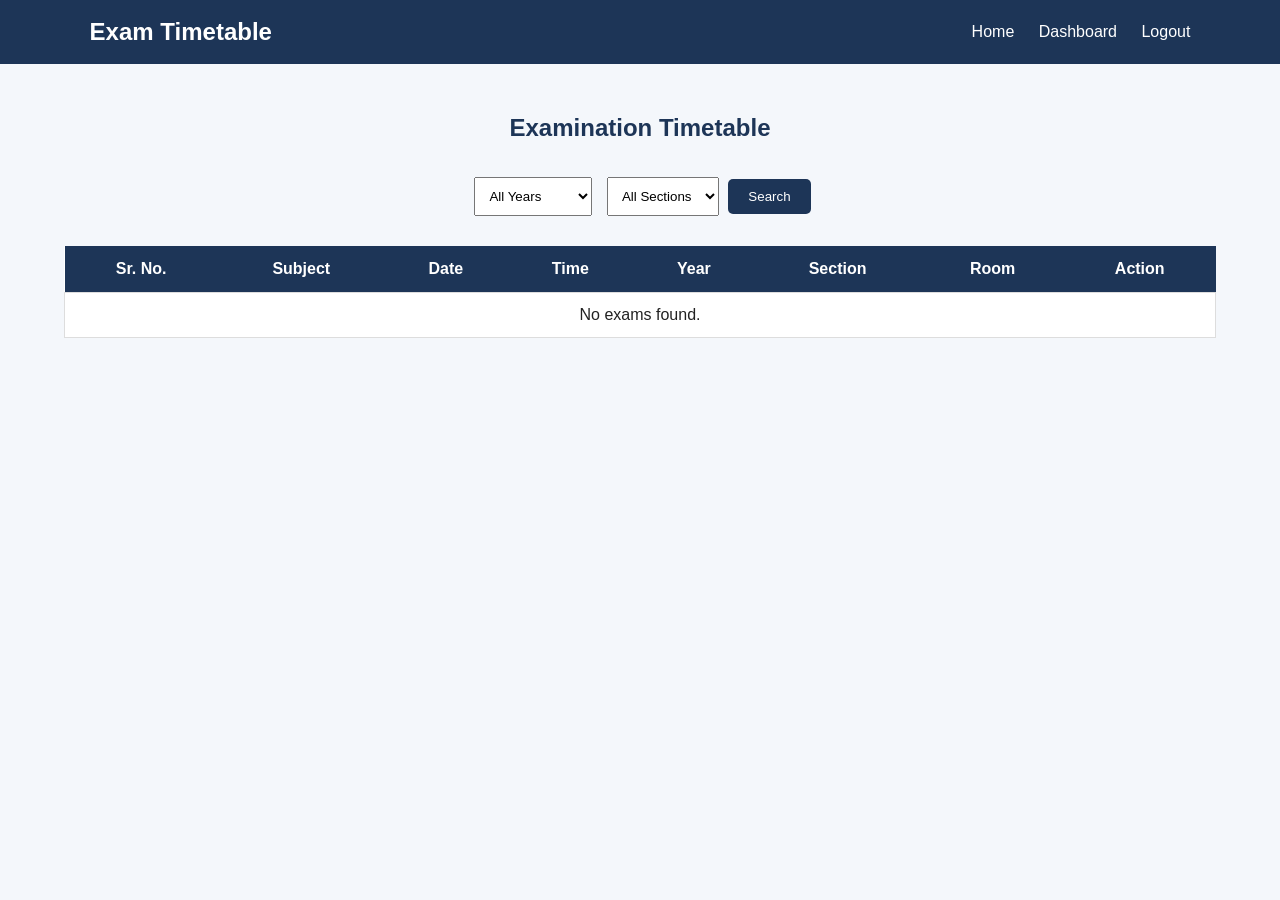
==== timetable.html @ 521fc4d8 "studenttimetable" ====
<!DOCTYPE html>
<html lang="en">
<head>

    <meta charset="UTF-8">
    <meta name="viewport" content="width=device-width, initial-scale=1.0">

    <title>Exam Timetable</title>

    <link rel="stylesheet" href="style.css">

</head>

<body>

<header>

    <h2>Exam Timetable</h2>

    <nav>
        <a href="index.html">Home</a>
        <a href="student.html">Dashboard</a>
        <a href="#" onclick="logout()">Logout</a>
    </nav>

</header>

<section class="timetable-section">

    <h1>Examination Timetable</h1>

    <div class="filter">

        <select id="filterYear">

            <option value="all">All Years</option>

            <option>First Year</option>
            <option>Second Year</option>
            <option>Third Year</option>
            <option>Final Year</option>

        </select>

        <select id="filterSection">

            <option value="all">All Sections</option>

            <option>A</option>
            <option>B</option>
            <option>C</option>

        </select>

        <button onclick="filterTimetable()">
            Search
        </button>

    </div>

    <table>

        <thead>

            <tr>

                <th>Sr. No.</th>
                <th>Subject</th>
                <th>Date</th>
                <th>Time</th>
                <th>Year</th>
                <th>Section</th>
                <th>Room</th>
                <th>Action</th>

            </tr>

        </thead>

        <tbody id="examTable">

        </tbody>

    </table>

</section>

<script src="script.js"></script>

</body>
</html>
---- style.css ----
* {
    margin: 0;
    padding: 0;
    box-sizing: border-box;
}

body {
    font-family: Arial, sans-serif;
    background: #f4f7fb;
    color: #222;
}

/* HEADER */

header {
    background: #1d3557;
    color: white;
    padding: 18px 7%;
    display: flex;
    justify-content: space-between;
    align-items: center;
}

header h2 {
    font-size: 24px;
}

nav a {
    color: white;
    text-decoration: none;
    margin-left: 20px;
}

nav a:hover {
    text-decoration: underline;
}


/* HERO */

.hero {
    min-height: 500px;
    text-align: center;
    padding-top: 150px;
    background: linear-gradient(
        135deg,
        #dbeafe,
        #eef2ff
    );
}

.hero h1 {
    font-size: 45px;
    color: #1d3557;
    margin-bottom: 20px;
}

.hero p {
    font-size: 20px;
    margin-bottom: 30px;
}


/* BUTTON */

.btn {
    display: inline-block;
    background: #1d3557;
    color: white;
    padding: 12px 25px;
    margin: 10px;
    border-radius: 6px;
    text-decoration: none;
    border: none;
    cursor: pointer;
}

.btn:hover {
    background: #457b9d;
}


/* FEATURES */

.features {
    text-align: center;
    padding: 60px 7%;
}

.features h2 {
    color: #1d3557;
    margin-bottom: 30px;
}

.cards {
    display: flex;
    justify-content: center;
    gap: 25px;
    flex-wrap: wrap;
}

.card {
    background: white;
    width: 270px;
    padding: 30px;
    border-radius: 10px;
    box-shadow: 0 4px 15px rgba(0,0,0,0.1);
}

.card h3 {
    color: #1d3557;
    margin-bottom: 15px;
}


/* FOOTER */

footer {
    background: #1d3557;
    color: white;
    text-align: center;
    padding: 20px;
}


/* FORM */

.form-container {
    min-height: 85vh;
    display: flex;
    justify-content: center;
    align-items: center;
    padding: 30px;
}

.form-box {
    width: 420px;
    background: white;
    padding: 35px;
    border-radius: 10px;
    box-shadow: 0 5px 20px rgba(0,0,0,0.1);
}

.form-box h2 {
    text-align: center;
    color: #1d3557;
    margin-bottom: 25px;
}

.form-box label {
    display: block;
    margin-bottom: 7px;
    font-weight: bold;
}

.form-box input,
.form-box select {
    width: 100%;
    padding: 12px;
    margin-bottom: 18px;
    border: 1px solid #ccc;
    border-radius: 5px;
}

.form-box button {
    width: 100%;
    padding: 12px;
    border: none;
    border-radius: 5px;
    background: #1d3557;
    color: white;
    cursor: pointer;
    font-size: 16px;
}

.form-box button:hover {
    background: #457b9d;
}

.form-box p {
    text-align: center;
    margin-top: 20px;
}

.form-box a {
    color: #1d3557;
    font-weight: bold;
}


/* DASHBOARD */

.dashboard {
    text-align: center;
    padding: 60px 7%;
}

.dashboard h1 {
    color: #1d3557;
    margin-bottom: 40px;
}

.student-info {
    background: white;
    max-width: 500px;
    margin: auto;
    padding: 30px;
    text-align: left;
    border-radius: 10px;
    box-shadow: 0 4px 15px rgba(0,0,0,0.1);
}

.student-info p {
    margin: 15px 0;
}


/* TIMETABLE */

.timetable-section {
    padding: 50px 5%;
    text-align: center;
}

.timetable-section h1 {
    color: #1d3557;
    margin-bottom: 30px;
}

.filter {
    margin-bottom: 25px;
}

.filter select {
    padding: 10px;
    margin: 5px;
}

.filter button {
    padding: 10px 20px;
    background: #1d3557;
    color: white;
    border: none;
    border-radius: 5px;
    cursor: pointer;
}

table {
    width: 100%;
    border-collapse: collapse;
    background: white;
}

th {
    background: #1d3557;
    color: white;
    padding: 14px;
}

td {
    padding: 13px;
    border: 1px solid #ddd;
}

tr:hover {
    background: #f1f5f9;
}

.delete-btn {
    background: #d62828;
    color: white;
    border: none;
    padding: 7px 12px;
    border-radius: 4px;
    cursor: pointer;
}

.delete-btn:hover {
    background: #a4161a;
}


/* MOBILE */

@media(max-width: 700px) {

    header {
        flex-direction: column;
        gap: 15px;
    }

    nav a {
        margin: 5px;
    }

    .hero h1 {
        font-size: 32px;
    }

    table {
        font-size: 11px;
    }

    th,
    td {
        padding: 7px;
    }

}
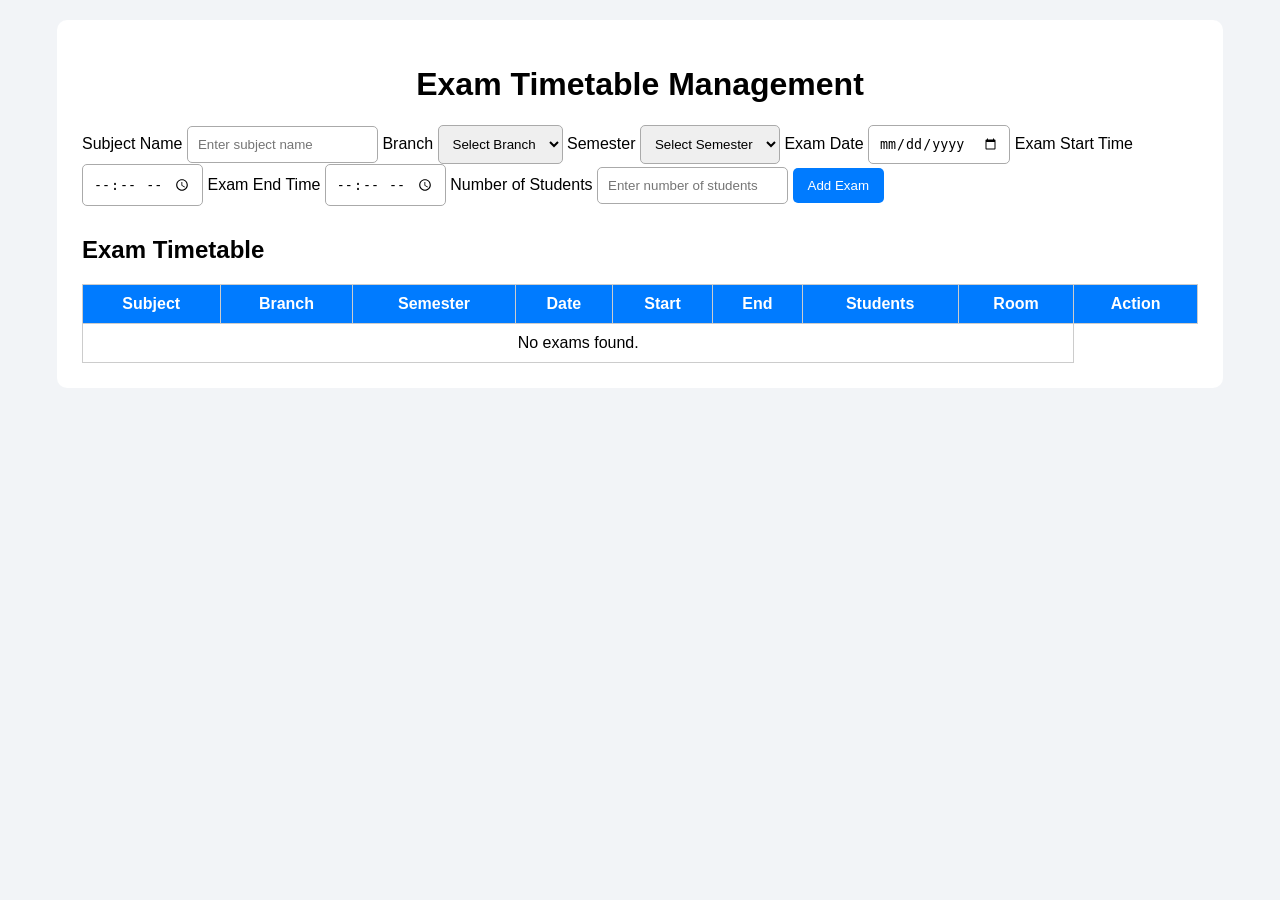
==== commit f85bf906: "Fix Exam Management System" ====
--- a/timetable.html
+++ b/timetable.html
@@ -1,89 +1,83 @@
 <!DOCTYPE html>
 <html lang="en">
 <head>
-
     <meta charset="UTF-8">
     <meta name="viewport" content="width=device-width, initial-scale=1.0">
-
     <title>Exam Timetable</title>
-
     <link rel="stylesheet" href="style.css">
-
 </head>
 
 <body>
 
-<header>
+<div class="container">
+
+    <h1>Exam Timetable Management</h1>
+
+    <div class="form-box">
+
+        <label>Subject Name</label>
+        <input type="text" id="subject" placeholder="Enter subject name">
+
+        <label>Branch</label>
+        <select id="branch">
+            <option value="">Select Branch</option>
+            <option>CSE</option>
+            <option>IT</option>
+            <option>ECE</option>
+            <option>Mechanical</option>
+            <option>Civil</option>
+        </select>
+
+        <label>Semester</label>
+        <select id="semester">
+            <option value="">Select Semester</option>
+            <option>1</option>
+            <option>2</option>
+            <option>3</option>
+            <option>4</option>
+            <option>5</option>
+            <option>6</option>
+            <option>7</option>
+            <option>8</option>
+        </select>
+
+        <label>Exam Date</label>
+        <input type="date" id="examDate">
+
+        <label>Exam Start Time</label>
+        <input type="time" id="startTime">
+
+        <label>Exam End Time</label>
+        <input type="time" id="endTime">
+
+        <label>Number of Students</label>
+        <input type="number" id="students" placeholder="Enter number of students">
+
+        <button onclick="addExam()">Add Exam</button>
+
+    </div>
 
     <h2>Exam Timetable</h2>
 
-    <nav>
-        <a href="index.html">Home</a>
-        <a href="student.html">Dashboard</a>
-        <a href="#" onclick="logout()">Logout</a>
-    </nav>
-
-</header>
-
-<section class="timetable-section">
-
-    <h1>Examination Timetable</h1>
-
-    <div class="filter">
-
-        <select id="filterYear">
-
-            <option value="all">All Years</option>
-
-            <option>First Year</option>
-            <option>Second Year</option>
-            <option>Third Year</option>
-            <option>Final Year</option>
-
-        </select>
-
-        <select id="filterSection">
-
-            <option value="all">All Sections</option>
-
-            <option>A</option>
-            <option>B</option>
-            <option>C</option>
-
-        </select>
-
-        <button onclick="filterTimetable()">
-            Search
-        </button>
-
-    </div>
-
     <table>
-
         <thead>
-
             <tr>
-
-                <th>Sr. No.</th>
                 <th>Subject</th>
+                <th>Branch</th>
+                <th>Semester</th>
                 <th>Date</th>
-                <th>Time</th>
-                <th>Year</th>
-                <th>Section</th>
+                <th>Start</th>
+                <th>End</th>
+                <th>Students</th>
                 <th>Room</th>
                 <th>Action</th>
-
             </tr>
-
         </thead>
 
-        <tbody id="examTable">
-
-        </tbody>
-
+        <tbody id="examTable"></tbody>
     </table>
 
-</section>
+</div>
 
 <script src="script.js"></script>
 
--- a/style.css
+++ b/style.css
@@ -1,309 +1,71 @@
-* {
+body {
+    font-family: Arial, sans-serif;
+    background: #f2f4f7;
     margin: 0;
-    padding: 0;
-    box-sizing: border-box;
+    padding: 20px;
 }
 
-body {
-    font-family: Arial, sans-serif;
-    background: #f4f7fb;
-    color: #222;
+.container {
+    width: 90%;
+    margin: auto;
+    background: white;
+    padding: 25px;
+    border-radius: 10px;
 }
 
-/* HEADER */
-
-header {
-    background: #1d3557;
-    color: white;
-    padding: 18px 7%;
-    display: flex;
-    justify-content: space-between;
-    align-items: center;
+h1 {
+    text-align: center;
 }
 
-header h2 {
-    font-size: 24px;
+h2 {
+    margin-top: 30px;
 }
 
-nav a {
-    color: white;
-    text-decoration: none;
-    margin-left: 20px;
-}
-
-nav a:hover {
-    text-decoration: underline;
-}
-
-
-/* HERO */
-
-.hero {
-    min-height: 500px;
-    text-align: center;
-    padding-top: 150px;
-    background: linear-gradient(
-        135deg,
-        #dbeafe,
-        #eef2ff
-    );
-}
-
-.hero h1 {
-    font-size: 45px;
-    color: #1d3557;
+form {
+    display: flex;
+    flex-wrap: wrap;
+    gap: 10px;
     margin-bottom: 20px;
 }
 
-.hero p {
-    font-size: 20px;
-    margin-bottom: 30px;
-}
-
-
-/* BUTTON */
-
-.btn {
-    display: inline-block;
-    background: #1d3557;
-    color: white;
-    padding: 12px 25px;
-    margin: 10px;
-    border-radius: 6px;
-    text-decoration: none;
-    border: none;
-    cursor: pointer;
-}
-
-.btn:hover {
-    background: #457b9d;
-}
-
-
-/* FEATURES */
-
-.features {
-    text-align: center;
-    padding: 60px 7%;
-}
-
-.features h2 {
-    color: #1d3557;
-    margin-bottom: 30px;
-}
-
-.cards {
-    display: flex;
-    justify-content: center;
-    gap: 25px;
-    flex-wrap: wrap;
-}
-
-.card {
-    background: white;
-    width: 270px;
-    padding: 30px;
-    border-radius: 10px;
-    box-shadow: 0 4px 15px rgba(0,0,0,0.1);
-}
-
-.card h3 {
-    color: #1d3557;
-    margin-bottom: 15px;
-}
-
-
-/* FOOTER */
-
-footer {
-    background: #1d3557;
-    color: white;
-    text-align: center;
-    padding: 20px;
-}
-
-
-/* FORM */
-
-.form-container {
-    min-height: 85vh;
-    display: flex;
-    justify-content: center;
-    align-items: center;
-    padding: 30px;
-}
-
-.form-box {
-    width: 420px;
-    background: white;
-    padding: 35px;
-    border-radius: 10px;
-    box-shadow: 0 5px 20px rgba(0,0,0,0.1);
-}
-
-.form-box h2 {
-    text-align: center;
-    color: #1d3557;
-    margin-bottom: 25px;
-}
-
-.form-box label {
-    display: block;
-    margin-bottom: 7px;
-    font-weight: bold;
-}
-
-.form-box input,
-.form-box select {
-    width: 100%;
-    padding: 12px;
-    margin-bottom: 18px;
-    border: 1px solid #ccc;
+input,
+select {
+    padding: 10px;
+    border: 1px solid #aaa;
     border-radius: 5px;
 }
 
-.form-box button {
-    width: 100%;
-    padding: 12px;
-    border: none;
-    border-radius: 5px;
-    background: #1d3557;
-    color: white;
-    cursor: pointer;
-    font-size: 16px;
-}
-
-.form-box button:hover {
-    background: #457b9d;
-}
-
-.form-box p {
-    text-align: center;
-    margin-top: 20px;
-}
-
-.form-box a {
-    color: #1d3557;
-    font-weight: bold;
-}
-
-
-/* DASHBOARD */
-
-.dashboard {
-    text-align: center;
-    padding: 60px 7%;
-}
-
-.dashboard h1 {
-    color: #1d3557;
-    margin-bottom: 40px;
-}
-
-.student-info {
-    background: white;
-    max-width: 500px;
-    margin: auto;
-    padding: 30px;
-    text-align: left;
-    border-radius: 10px;
-    box-shadow: 0 4px 15px rgba(0,0,0,0.1);
-}
-
-.student-info p {
-    margin: 15px 0;
-}
-
-
-/* TIMETABLE */
-
-.timetable-section {
-    padding: 50px 5%;
-    text-align: center;
-}
-
-.timetable-section h1 {
-    color: #1d3557;
-    margin-bottom: 30px;
-}
-
-.filter {
-    margin-bottom: 25px;
-}
-
-.filter select {
-    padding: 10px;
-    margin: 5px;
-}
-
-.filter button {
-    padding: 10px 20px;
-    background: #1d3557;
+button {
+    padding: 10px 15px;
+    background: #007bff;
     color: white;
     border: none;
     border-radius: 5px;
     cursor: pointer;
 }
 
+button:hover {
+    background: #0056b3;
+}
+
 table {
     width: 100%;
     border-collapse: collapse;
-    background: white;
+    margin-top: 15px;
+}
+
+th,
+td {
+    border: 1px solid #ccc;
+    padding: 10px;
+    text-align: center;
 }
 
 th {
-    background: #1d3557;
+    background: #007bff;
     color: white;
-    padding: 14px;
 }
 
-td {
-    padding: 13px;
-    border: 1px solid #ddd;
-}
-
-tr:hover {
-    background: #f1f5f9;
-}
-
-.delete-btn {
-    background: #d62828;
-    color: white;
-    border: none;
-    padding: 7px 12px;
-    border-radius: 4px;
-    cursor: pointer;
-}
-
-.delete-btn:hover {
-    background: #a4161a;
-}
-
-
-/* MOBILE */
-
-@media(max-width: 700px) {
-
-    header {
-        flex-direction: column;
-        gap: 15px;
-    }
-
-    nav a {
-        margin: 5px;
-    }
-
-    .hero h1 {
-        font-size: 32px;
-    }
-
-    table {
-        font-size: 11px;
-    }
-
-    th,
-    td {
-        padding: 7px;
-    }
-
+a {
+    text-decoration: none;
 }
